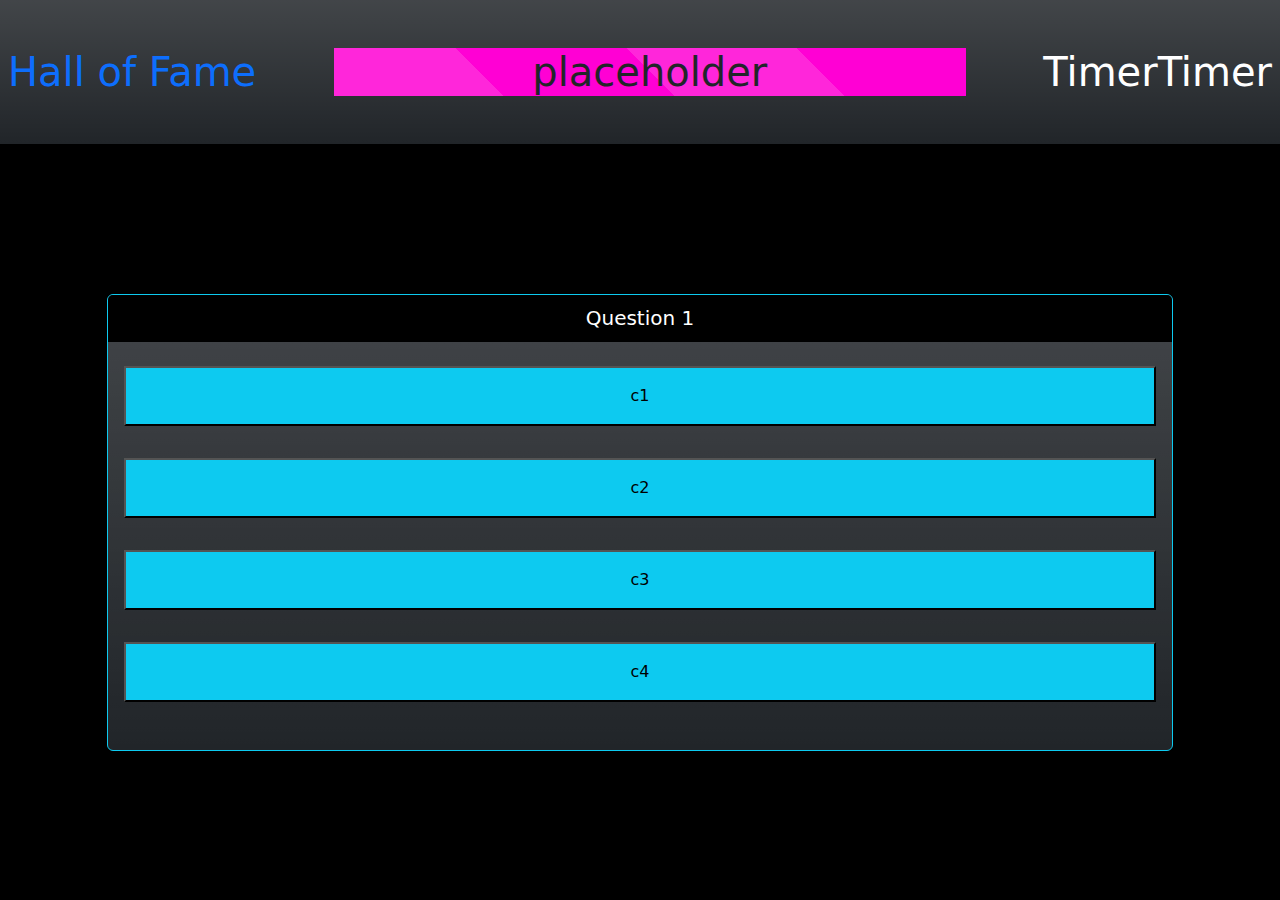
==== game.html @ a75de85f "start page and quiz page html files complete" ====
<!DOCTYPE html>
<html lang="en">
<head>
  <meta charset="UTF-8">
  <meta http-equiv="X-UA-Compatible" content="IE=edge">
  <meta name="viewport" content="width=device-width, initial-scale=1.0, shrink-to-fit=no">
  <link rel="stylesheet" href="https://cdn.jsdelivr.net/npm/bootstrap@5.2.2/dist/css/bootstrap.min.css">

  <link rel="stylesheet" src="assets/custom.css">
  <title>Code Quiz</title>
</head>
<body>
  <div class="jumbotron d-flex flex-column bg-black vh-100">

  <!--navbar for high-scores and timer-->
    <nav class="navbar display-6 bg-dark bg-gradient px-2 py-5">
      <a class="nav-item-HOF text-decoration-none" href="#!">Hall of Fame</a>
      <div class="progress-bar progress-bar-striped progress-bar-animated"
      role="progressbar" aria-valuenow="10" aria-valuemin="0" aria-valuemax="10"
      style="width: 50%; background-color: rgb(255, 0, 212);">placeholder
      </div>
      <div class="game-timer align-self-center text-white">TimerTimer</div>
    </nav>

  <!--card for quiz question and choices-->
    <div class="card col-10 my-auto mx-auto border-info bg-dark bg-gradient">

      <div class="card-header bg-black text-white text-center h-auto">
        <span class="lead question-text">Question 1</span>
      </div>
      <div class="card-body">
        <div class="form-choices">
          <input class="form-choices-input mt-2 mb-2 p-3 w-100 bg-info" type="submit" name="q1" id="q1_c1" value="c1">
          <label class="form-choices-label" for="q1_c1"></label>
        </div>
        <div class="form-choices">
          <input class="form-choices-input mb-2 p-3 w-100 bg-info" type="submit" name="q1" id="q1_c2" value="c2">
          <label class="form-choices-label" for="q1_c2"></label>
        </div>
        <div class="form-choices">
          <input class="form-choices-input mb-2 p-3 w-100 bg-info" type="submit" name="q1" id="q1_c3" value="c3">
          <label class="form-choices-label" for="q1_c3"></label>
        </div>
        <div class="form-choices">
          <input class="form-choices-input mb-2 p-3 w-100 bg-info" type="submit" name="q1" id="q1_c4" value="c4">
          <label class="form-choices-label" for="q1_c4"></label>
        </div>

      <!--footer for restart and quit, quiz options-->
        <div class=”card-footer”></div>


  <!--end card-->
    </div>

<!--end jumbotron-->
  </div>


  <script src="assets/script.js"></script>
</body>
</html>
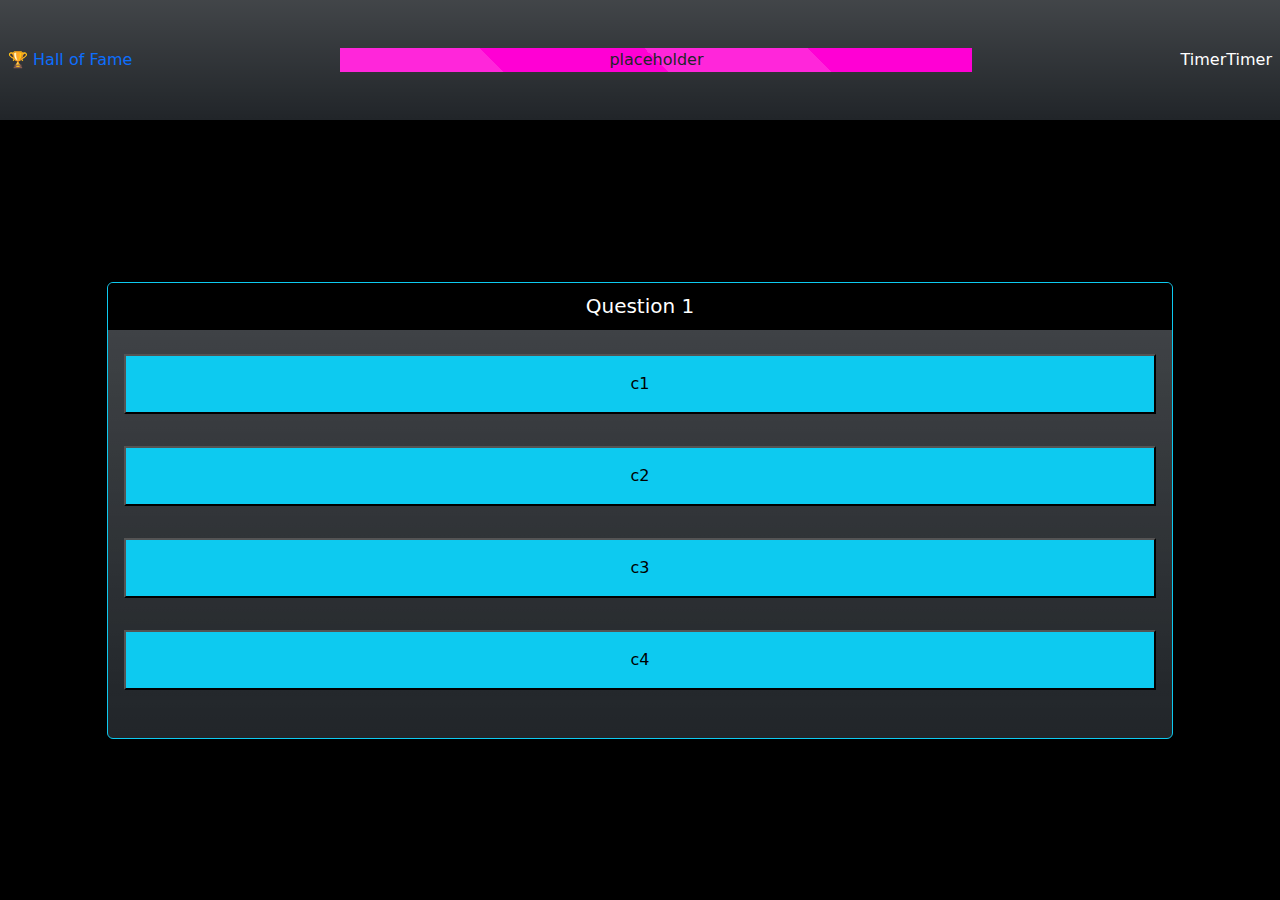
==== commit f5a880fe: "html-boostrap files complete. need to revisit css overrides after logic programmed." ====
--- a/game.html
+++ b/game.html
@@ -4,6 +4,8 @@
   <meta charset="UTF-8">
   <meta http-equiv="X-UA-Compatible" content="IE=edge">
   <meta name="viewport" content="width=device-width, initial-scale=1.0, shrink-to-fit=no">
+  <link src="hof.html">
+  <link src="index.html">
   <link rel="stylesheet" href="https://cdn.jsdelivr.net/npm/bootstrap@5.2.2/dist/css/bootstrap.min.css">
 
   <link rel="stylesheet" src="assets/custom.css">
@@ -13,8 +15,8 @@
   <div class="jumbotron d-flex flex-column bg-black vh-100">
 
   <!--navbar for high-scores and timer-->
-    <nav class="navbar display-6 bg-dark bg-gradient px-2 py-5">
-      <a class="nav-item-HOF text-decoration-none" href="#!">Hall of Fame</a>
+    <nav class="navbar bg-dark bg-gradient px-2 py-5">
+      <a class="nav-item-HOF text-decoration-none " href="hof.html">&#x1F3C6; Hall of Fame</a>
       <div class="progress-bar progress-bar-striped progress-bar-animated"
       role="progressbar" aria-valuenow="10" aria-valuemin="0" aria-valuemax="10"
       style="width: 50%; background-color: rgb(255, 0, 212);">placeholder
@@ -56,7 +58,7 @@
 <!--end jumbotron-->
   </div>
 
-
+  <script src="https://code.jquery.com/jquery-3.6.1.slim.js" integrity="sha256-tXm+sa1uzsbFnbXt8GJqsgi2Tw+m4BLGDof6eUPjbtk=" crossorigin="anonymous"></script>
   <script src="assets/script.js"></script>
 </body>
 </html>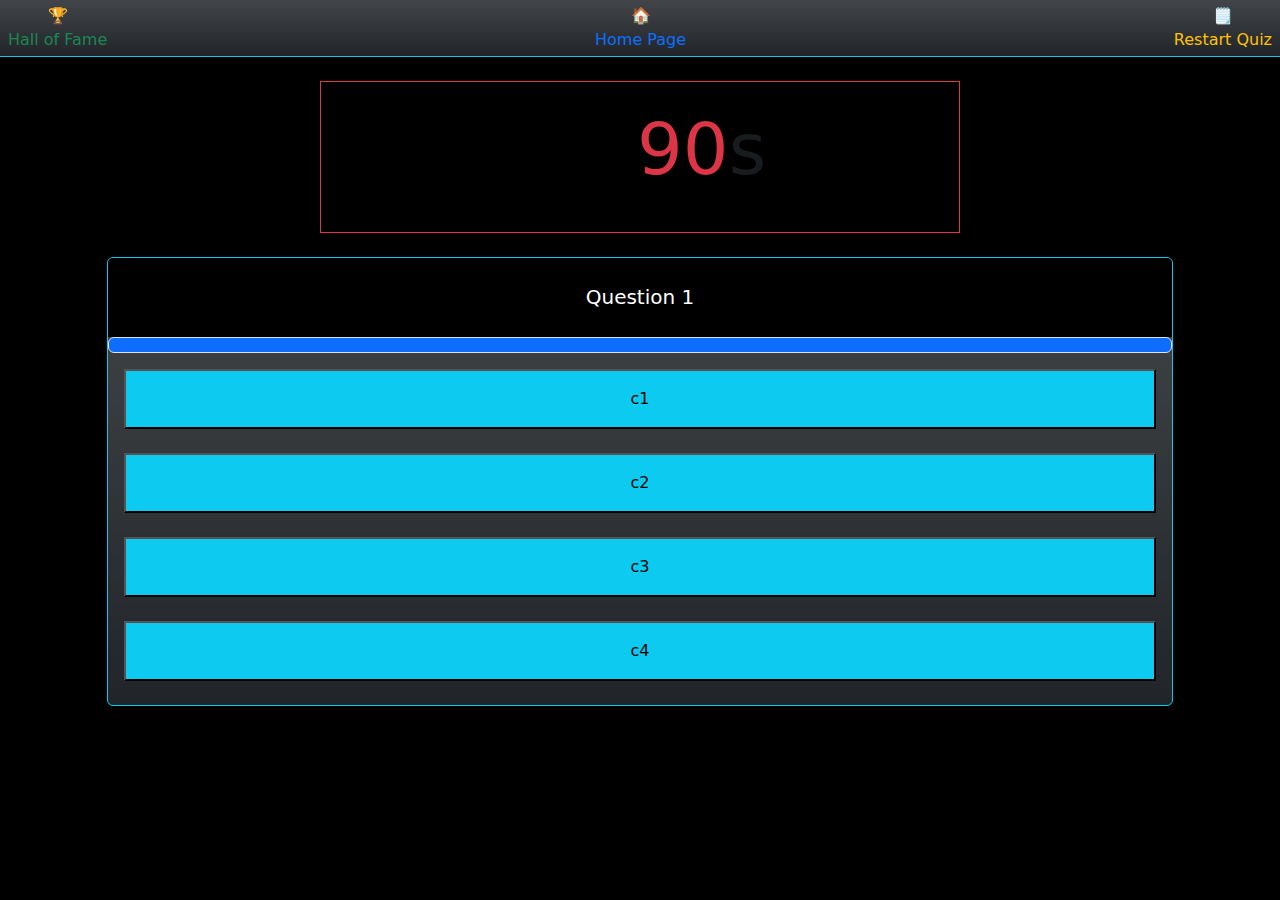
==== commit cdb95fea: "partial javascript complete. working on timer." ====
--- a/game.html
+++ b/game.html
@@ -8,43 +8,70 @@
   <link src="index.html">
   <link rel="stylesheet" href="https://cdn.jsdelivr.net/npm/bootstrap@5.2.2/dist/css/bootstrap.min.css">
 
-  <link rel="stylesheet" src="assets/custom.css">
+  <link rel="stylesheet" src="assets/style.css">
   <title>Code Quiz</title>
 </head>
 <body>
   <div class="jumbotron d-flex flex-column bg-black vh-100">
 
   <!--navbar for high-scores and timer-->
-    <nav class="navbar bg-dark bg-gradient px-2 py-5">
-      <a class="nav-item-HOF text-decoration-none " href="hof.html">&#x1F3C6; Hall of Fame</a>
-      <div class="progress-bar progress-bar-striped progress-bar-animated"
-      role="progressbar" aria-valuenow="10" aria-valuemin="0" aria-valuemax="10"
-      style="width: 50%; background-color: rgb(255, 0, 212);">placeholder
+    <nav class="navbar d-flex justify-content-between bg-dark  bg-gradient border-bottom border-info px-2 py-1">
+      <a class="nav-item-HOF text-decoration-none text-success" href="hof.html">
+        <div class="text-center">&#x1F3C6;</div>
+        Hall of Fame
+      </a>
+      <a class="nav-item-home text-decoration-none" href="index.html">
+        <div class="text-center">
+          &#127968;
+        </div>
+        Home Page
+      </a>
+      <a class="nav-item-restart text-decoration-none text-warning" href="game.html">
+        <div class="text-center">&#128466;</div>
+        Restart Quiz
+      </a>
+    </nav>
+    <!--clock-->
+    <div class="box w-50 h-auto d-flex my-4 border border-danger align-self-center text-center">
+      <!-- countdown circle -->
+      <svg class="clock-container">
+        <circle class="clock-shape"></circle>
+        <circle class="clock-shape main-circle"></circle>
+      </svg>
+      <!-- digital clock -->
+      <div class="content d-flex display-2 align-self-center px-3 ">
+        <span class="time sec text-danger">
+          90
+        </span>
+        <b class="colon"><!----></b>
+        <p class="time-text text-muted">s</p>
       </div>
-      <div class="game-timer align-self-center text-white">TimerTimer</div>
-    </nav>
+    </div>
 
   <!--card for quiz question and choices-->
-    <div class="card col-10 my-auto mx-auto border-info bg-dark bg-gradient">
-
-      <div class="card-header bg-black text-white text-center h-auto">
+    <div class="card col-10 h-auto mx-auto mb-4 border-info bg-dark bg-gradient">
+      <div class="card-header bg-black text-white text-center h-auto py-4">
         <span class="lead question-text">Question 1</span>
       </div>
-      <div class="card-body">
+      <div class="progress w-100 bg-primary border">
+        <div class="progress-bar" role="progressbar" aria-valuenow="5" aria-valuemin="0" aria-valuemax="5">
+        </div>
+      </div>
+      <div class="card-body px-3 pb-0">
         <div class="form-choices">
-          <input class="form-choices-input mt-2 mb-2 p-3 w-100 bg-info" type="submit" name="q1" id="q1_c1" value="c1">
+          <input class="form-choices-input p-3 w-100 bg-info" type="submit" name="q1" id="q1_c1" value="c1">
           <label class="form-choices-label" for="q1_c1"></label>
         </div>
         <div class="form-choices">
-          <input class="form-choices-input mb-2 p-3 w-100 bg-info" type="submit" name="q1" id="q1_c2" value="c2">
+          <input class="form-choices-input p-3 w-100 bg-info" type="submit" name="q1" id="q1_c2" value="c2">
           <label class="form-choices-label" for="q1_c2"></label>
         </div>
         <div class="form-choices">
-          <input class="form-choices-input mb-2 p-3 w-100 bg-info" type="submit" name="q1" id="q1_c3" value="c3">
+          <input class="form-choices-input p-3 w-100 bg-info" type="submit" name="q1" id="q1_c3" value="c3">
           <label class="form-choices-label" for="q1_c3"></label>
         </div>
         <div class="form-choices">
-          <input class="form-choices-input mb-2 p-3 w-100 bg-info" type="submit" name="q1" id="q1_c4" value="c4">
+          <input class="form-choices-input p-3 w-100 bg-info" type="submit" name="q1" id="q1_c4" value="c4">
           <label class="form-choices-label" for="q1_c4"></label>
         </div>
 
@@ -57,8 +84,8 @@
 
 <!--end jumbotron-->
   </div>
-
   <script src="https://code.jquery.com/jquery-3.6.1.slim.js" integrity="sha256-tXm+sa1uzsbFnbXt8GJqsgi2Tw+m4BLGDof6eUPjbtk=" crossorigin="anonymous"></script>
+  <script src="jquery.simple.timer.js"></script>
   <script src="assets/script.js"></script>
 </body>
 </html>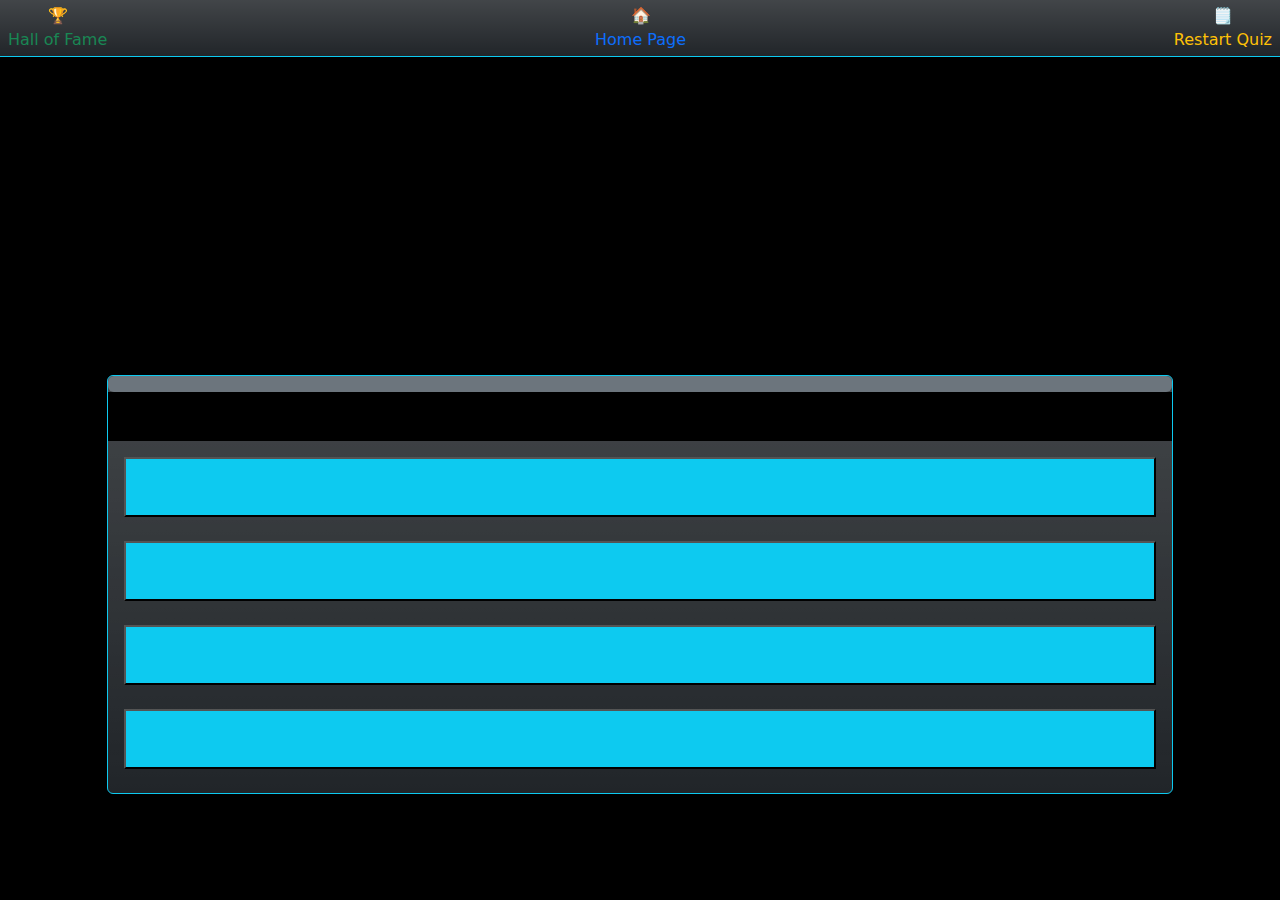
==== commit fad32344: "js work in progress. still debugging as nothing is working as of yet." ====
--- a/game.html
+++ b/game.html
@@ -7,7 +7,6 @@
   <link src="hof.html">
   <link src="index.html">
   <link rel="stylesheet" href="https://cdn.jsdelivr.net/npm/bootstrap@5.2.2/dist/css/bootstrap.min.css">
-
   <link rel="stylesheet" src="assets/style.css">
   <title>Code Quiz</title>
 </head>
@@ -31,61 +30,56 @@
         Restart Quiz
       </a>
     </nav>
-    <!--clock-->
-    <div class="box w-50 h-auto d-flex my-4 border border-danger align-self-center text-center">
-      <!-- countdown circle -->
-      <svg class="clock-container">
-        <circle class="clock-shape"></circle>
-        <circle class="clock-shape main-circle"></circle>
-      </svg>
-      <!-- digital clock -->
-      <div class="content d-flex display-2 align-self-center px-3 ">
-        <span class="time sec text-danger">
-          90
-        </span>
-        <b class="colon"><!----></b>
-        <p class="time-text text-muted">s</p>
-      </div>
+
+    <!--timer-->
+    <div id="timer">
+      <div id="counter"></div>
+      <div id="btimeGauge"></div>
+      <div id="timeGauge"></div>
     </div>
 
+    <!--score-->
+    <div id="scoreContainer" class="score text-white text-center m-auto"></div>
+
   <!--card for quiz question and choices-->
-    <div class="card col-10 h-auto mx-auto mb-4 border-info bg-dark bg-gradient">
+    <div class="card col-10 d-flex flex-column m-auto border-info bg-dark bg-gradient">
+
+      <!--progress-->
+      <div id="progress" class="progress bg-secondary"></div>
+
+      <!--question div-->
       <div class="card-header bg-black text-white text-center h-auto py-4">
-        <span class="lead question-text">Question 1</span>
+        <span id="question-text" class="lead question-text"></span>
       </div>
-      <div class="progress w-100 bg-primary border">
-        <div class="progress-bar" role="progressbar" aria-valuenow="5" aria-valuemin="0" aria-valuemax="5">
+
+      <!--quiz-->
+      <div id="choices" class="card-body px-3 pb-0">
+
+        <div class="choice">
+          <input class="choice-submit p-3 w-100 bg-info" type="submit" id="A" value=" " onsubmit="checkAnswer('A')">
+          <label class="choice-text" for="A"></label>
         </div>
-      </div>
-      <div class="card-body px-3 pb-0">
-        <div class="form-choices">
-          <input class="form-choices-input p-3 w-100 bg-info" type="submit" name="q1" id="q1_c1" value="c1">
-          <label class="form-choices-label" for="q1_c1"></label>
+
+        <div class="choice">
+          <input class="choice-submit p-3 w-100 bg-info" type="submit" id="B" value=" " onsubmit="checkAnswer('B')">
+          <label class="choice-text" for="B"></label>
         </div>
-        <div class="form-choices">
-          <input class="form-choices-input p-3 w-100 bg-info" type="submit" name="q1" id="q1_c2" value="c2">
-          <label class="form-choices-label" for="q1_c2"></label>
+
+        <div class="choice">
+          <input class="choice-submit p-3 w-100 bg-info" type="submit" id="C" value=" " onsubmit="checkAnswer('C')">
+          <label class="choice-text" for="C"></label>
         </div>
-        <div class="form-choices">
-          <input class="form-choices-input p-3 w-100 bg-info" type="submit" name="q1" id="q1_c3" value="c3">
-          <label class="form-choices-label" for="q1_c3"></label>
-        </div>
-        <div class="form-choices">
-          <input class="form-choices-input p-3 w-100 bg-info" type="submit" name="q1" id="q1_c4" value="c4">
-          <label class="form-choices-label" for="q1_c4"></label>
+
+        <div class="choice">
+          <input class="choice-submit p-3 w-100 bg-info" type="submit" id="D" value=" " onsubmit="checkAnswer('D')">
+          <label class="choice-text" for="D"></label>
         </div>
 
       <!--footer for restart and quit, quiz options-->
-        <div class=”card-footer”></div>
+      <div class=”card-footer”></div>
 
-
-  <!--end card-->
     </div>
-
-<!--end jumbotron-->
   </div>
-  <script src="https://code.jquery.com/jquery-3.6.1.slim.js" integrity="sha256-tXm+sa1uzsbFnbXt8GJqsgi2Tw+m4BLGDof6eUPjbtk=" crossorigin="anonymous"></script>
-  <script src="jquery.simple.timer.js"></script>
   <script src="assets/script.js"></script>
 </body>
 </html>